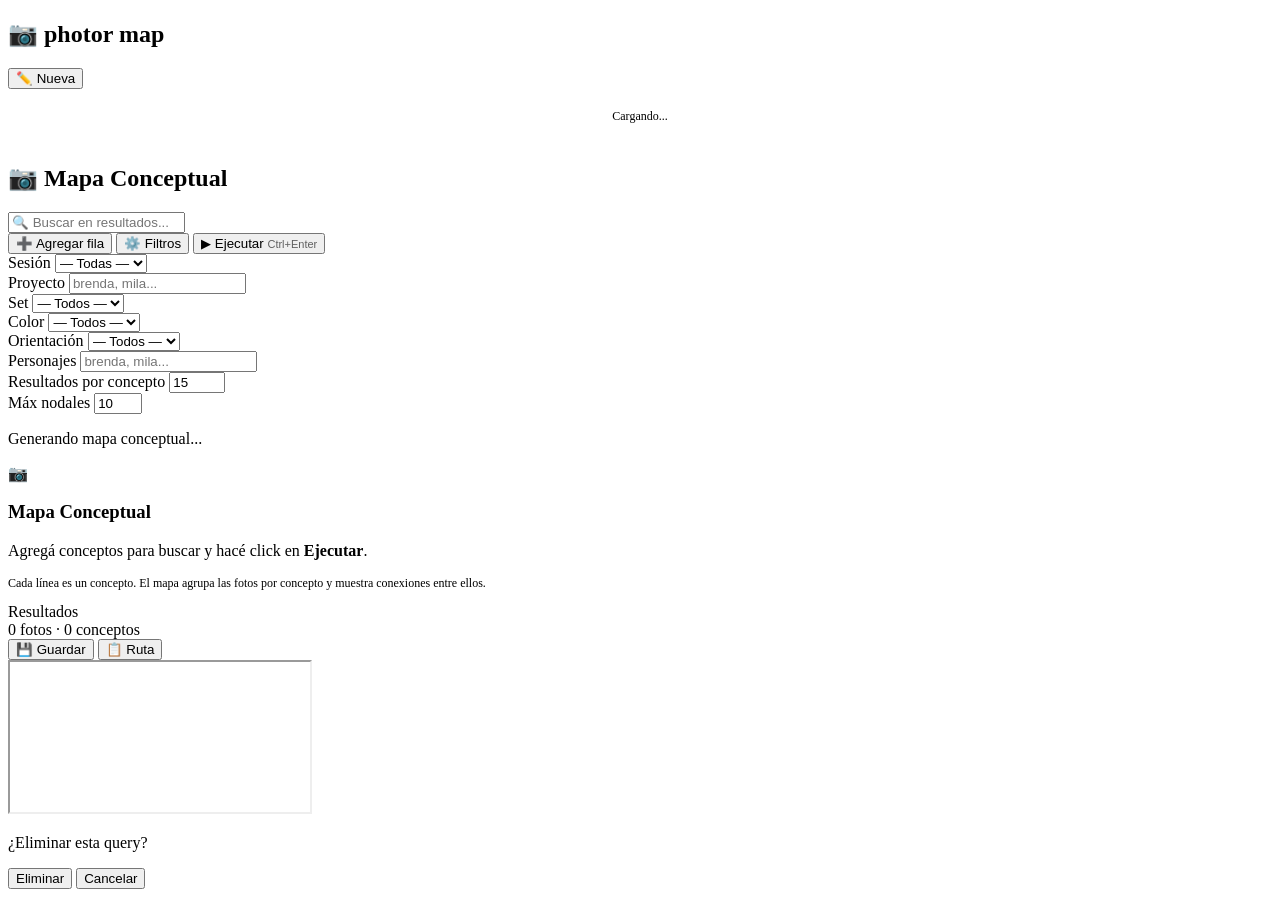
==== photor/server_static/index.html @ 8962d7a9 "Server running" ====
<!DOCTYPE html>
<html lang="es">
<head>
<meta charset="UTF-8">
<meta name="viewport" content="width=device-width, initial-scale=1.0">
<title>photor map — Web UI</title>
<link rel="stylesheet" href="/static/style.css">
</head>
<body>
<div class="app">

  <!-- ── Sidebar ── -->
  <aside class="sidebar">
    <div class="sidebar-header">
      <h1>📷 photor map</h1>
      <button class="btn-new" id="btn-new">✏️ Nueva</button>
    </div>
    <div class="sidebar-history" id="history-list">
      <div style="padding:20px;text-align:center;color:var(--muted);font-size:12px;">Cargando...</div>
    </div>
  </aside>

  <!-- ── Main ── -->
  <main class="main">

    <!-- Header -->
    <div class="header">
      <h2>📷 Mapa Conceptual</h2>
      <input class="search-input" id="search-input" type="search" placeholder="🔍 Buscar en resultados..." autocomplete="off">
    </div>

    <!-- Body -->
    <div class="body">

      <!-- Query Form -->
      <div class="query-form">
        <div class="query-rows" id="query-rows"></div>

        <div class="query-toolbar">
          <button class="btn" id="btn-add-row">➕ Agregar fila</button>
          <button class="btn" id="filters-toggle">⚙️ Filtros</button>
          <button class="btn btn-primary" id="btn-run">▶ Ejecutar <span style="font-size:11px;opacity:0.6;">Ctrl+Enter</span></button>
        </div>

        <!-- Filters panel -->
        <div class="filters-panel" id="filters-panel">
          <form id="filters-form" onsubmit="return false;">
            <div class="filters-grid">
              <div class="filter-group">
                <label for="filter-session">Sesión</label>
                <select id="filter-session" name="session">
                  <option value="">— Todas —</option>
                </select>
              </div>
              <div class="filter-group">
                <label for="filter-project">Proyecto</label>
                <input id="filter-project" name="project" placeholder="brenda, mila..." autocomplete="off">
              </div>
              <div class="filter-group">
                <label for="filter-set">Set</label>
                <select id="filter-set" name="set">
                  <option value="">— Todos —</option>
                  <option value="portfolio">portfolio</option>
                  <option value="raw">raw</option>
                  <option value="edited">edited</option>
                  <option value="selected">selected</option>
                  <option value="mobile">mobile</option>
                </select>
              </div>
              <div class="filter-group">
                <label for="filter-color">Color</label>
                <select id="filter-color" name="color">
                  <option value="">— Todos —</option>
                  <option value="color">color</option>
                  <option value="bw">bw</option>
                </select>
              </div>
              <div class="filter-group">
                <label for="filter-orientacion">Orientación</label>
                <select id="filter-orientacion" name="orientacion">
                  <option value="">— Todos —</option>
                  <option value="horizontal">horizontal</option>
                  <option value="vertical">vertical</option>
                  <option value="cuadrada">cuadrada</option>
                </select>
              </div>
              <div class="filter-group">
                <label for="filter-personajes">Personajes</label>
                <input id="filter-personajes" name="personajes" placeholder="brenda, mila..." autocomplete="off">
              </div>
              <div class="filter-group">
                <label for="filter-n_results">Resultados por concepto</label>
                <input id="filter-n_results" name="n_results" type="number" value="15" min="5" max="100">
              </div>
              <div class="filter-group">
                <label for="filter-nodal_top">Máx nodales</label>
                <input id="filter-nodal_top" name="nodal_top" type="number" value="10" min="3" max="50">
              </div>
            </div>
          </form>
        </div>
      </div>

      <!-- Error -->
      <div class="error-box" id="error-box"></div>

      <!-- Loading -->
      <div class="loading" id="loading">
        <div class="spinner"></div>
        <p>Generando mapa conceptual...</p>
      </div>

      <!-- Empty state -->
      <div class="empty-state" id="empty-state">
        <div class="emoji">📷</div>
        <h3>Mapa Conceptual</h3>
        <p>Agregá conceptos para buscar y hacé click en <strong>Ejecutar</strong>.</p>
        <p style="margin-top:8px;font-size:12px;color:var(--muted);">Cada línea es un concepto. El mapa agrupa las fotos por concepto y muestra conexiones entre ellos.</p>
      </div>

      <!-- Results -->
      <div class="results" id="results">
        <div class="results-header">
          <div>
            <div class="r-title" id="results-title">Resultados</div>
            <div class="r-stats" id="results-stats">0 fotos · 0 conceptos</div>
          </div>
          <div class="results-actions">
            <button class="btn" id="btn-download">💾 Guardar</button>
            <button class="btn" id="btn-copy">📋 Ruta</button>
          </div>
        </div>
        <iframe class="map-frame" id="results-body" sandbox="allow-same-origin"></iframe>
      </div>

    </div>
  </main>

</div>

<!-- Confirm dialog -->
<div class="confirm-overlay" id="confirm-overlay">
  <div class="confirm-box">
    <p id="confirm-msg">¿Eliminar esta query?</p>
    <div class="btn-group">
      <button class="btn btn-danger" id="confirm-yes">Eliminar</button>
      <button class="btn" id="confirm-no">Cancelar</button>
    </div>
  </div>
</div>

<script src="/static/app.js"></script>
</body>
</html>
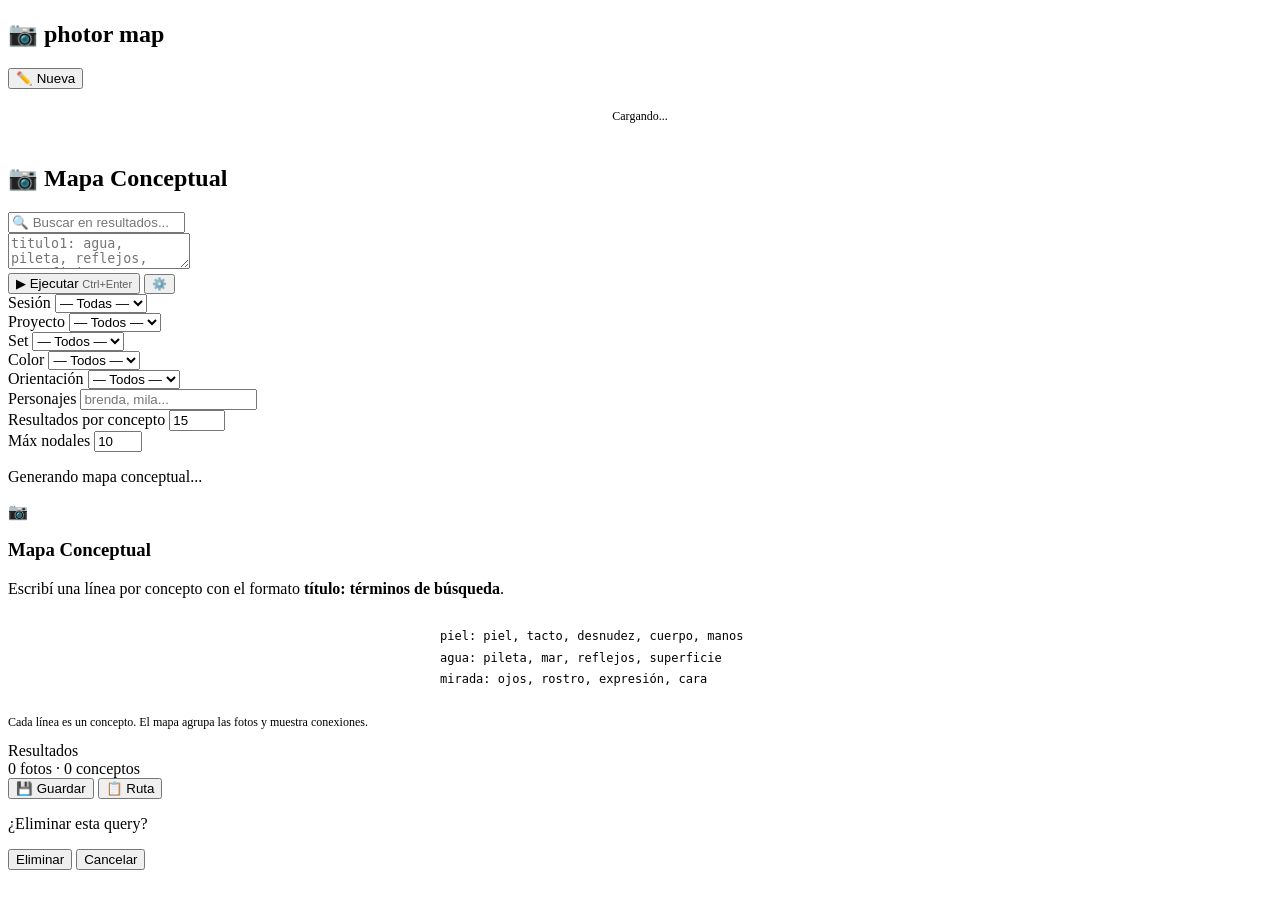
==== commit df69c467: "Results in new link. Projects as dropdown." ====
--- a/photor/server_static/index.html
+++ b/photor/server_static/index.html
@@ -34,16 +34,17 @@
 
       <!-- Query Form -->
       <div class="query-form">
-        <div class="query-rows" id="query-rows"></div>
+        <div class="query-field">
+          <textarea id="query-textarea" placeholder="titulo1: agua, pileta, reflejos, superficie&#10;titulo2: playa, mar, espacio&#10;titulo3: montaña, arboles, naturaleza" spellcheck="false"></textarea>
+        </div>
 
         <div class="query-toolbar">
-          <button class="btn" id="btn-add-row">➕ Agregar fila</button>
-          <button class="btn" id="filters-toggle">⚙️ Filtros</button>
           <button class="btn btn-primary" id="btn-run">▶ Ejecutar <span style="font-size:11px;opacity:0.6;">Ctrl+Enter</span></button>
+          <button class="btn" id="filters-toggle" style="font-size:12px;">⚙️</button>
         </div>
 
         <!-- Filters panel -->
-        <div class="filters-panel" id="filters-panel">
+        <div class="filters-panel open" id="filters-panel">
           <form id="filters-form" onsubmit="return false;">
             <div class="filters-grid">
               <div class="filter-group">
@@ -54,7 +55,9 @@
               </div>
               <div class="filter-group">
                 <label for="filter-project">Proyecto</label>
-                <input id="filter-project" name="project" placeholder="brenda, mila..." autocomplete="off">
+                <select id="filter-project" name="project">
+                  <option value="">— Todos —</option>
+                </select>
               </div>
               <div class="filter-group">
                 <label for="filter-set">Set</label>
@@ -114,8 +117,11 @@
       <div class="empty-state" id="empty-state">
         <div class="emoji">📷</div>
         <h3>Mapa Conceptual</h3>
-        <p>Agregá conceptos para buscar y hacé click en <strong>Ejecutar</strong>.</p>
-        <p style="margin-top:8px;font-size:12px;color:var(--muted);">Cada línea es un concepto. El mapa agrupa las fotos por concepto y muestra conexiones entre ellos.</p>
+        <p>Escribí una línea por concepto con el formato <strong>título: términos de búsqueda</strong>.</p>
+        <pre style="background:var(--surface);padding:12px;border-radius:var(--radius);margin:12px auto;max-width:400px;text-align:left;font-size:12px;color:var(--muted);line-height:1.8;">piel: piel, tacto, desnudez, cuerpo, manos
+agua: pileta, mar, reflejos, superficie
+mirada: ojos, rostro, expresión, cara</pre>
+        <p style="margin-top:8px;font-size:12px;color:var(--muted);">Cada línea es un concepto. El mapa agrupa las fotos y muestra conexiones.</p>
       </div>
 
       <!-- Results -->
@@ -130,7 +136,7 @@
             <button class="btn" id="btn-copy">📋 Ruta</button>
           </div>
         </div>
-        <iframe class="map-frame" id="results-body" sandbox="allow-same-origin"></iframe>
+        <div id="results-body"></div>
       </div>
 
     </div>
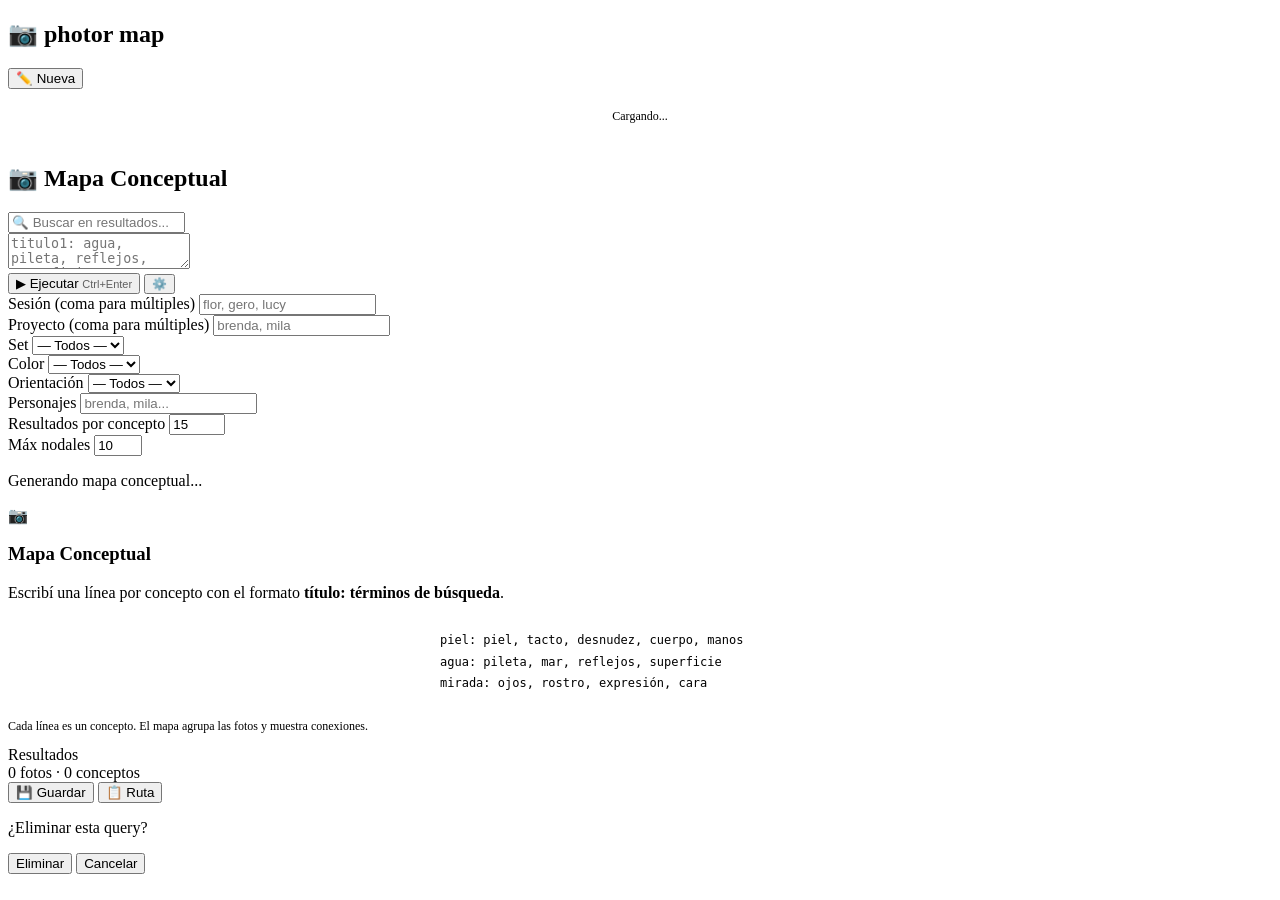
==== commit d30a0367: "Filtro por multiples projects, sessions y sets" ====
--- a/photor/server_static/index.html
+++ b/photor/server_static/index.html
@@ -48,16 +48,14 @@
           <form id="filters-form" onsubmit="return false;">
             <div class="filters-grid">
               <div class="filter-group">
-                <label for="filter-session">Sesión</label>
-                <select id="filter-session" name="session">
-                  <option value="">— Todas —</option>
-                </select>
+                <label for="filter-session">Sesión (coma para múltiples)</label>
+                <input id="filter-session" name="session" placeholder="flor, gero, lucy" autocomplete="off" class="filter-input" list="session-list">
+                <datalist id="session-list"></datalist>
               </div>
               <div class="filter-group">
-                <label for="filter-project">Proyecto</label>
-                <select id="filter-project" name="project">
-                  <option value="">— Todos —</option>
-                </select>
+                <label for="filter-project">Proyecto (coma para múltiples)</label>
+                <input id="filter-project" name="project" placeholder="brenda, mila" autocomplete="off" class="filter-input" list="project-list">
+                <datalist id="project-list"></datalist>
               </div>
               <div class="filter-group">
                 <label for="filter-set">Set</label>
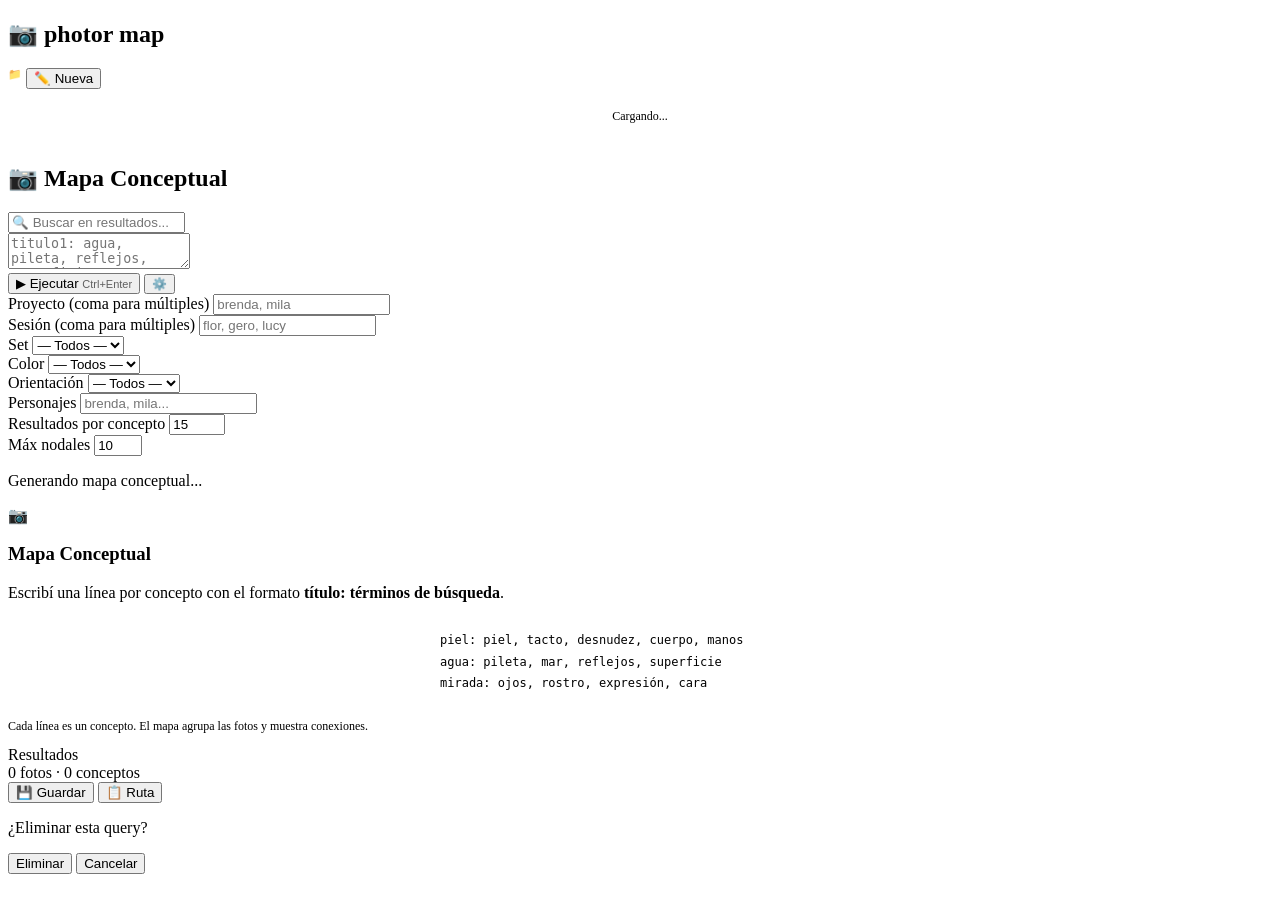
==== commit 491b1007: "listado de proyectos, sesiones y sets" ====
--- a/photor/server_static/index.html
+++ b/photor/server_static/index.html
@@ -13,7 +13,10 @@
   <aside class="sidebar">
     <div class="sidebar-header">
       <h1>📷 photor map</h1>
-      <button class="btn-new" id="btn-new">✏️ Nueva</button>
+      <div style="display:flex;gap:4px;">
+        <a href="/projects.html" class="btn-new" style="text-decoration:none;font-size:11px;">📁</a>
+        <button class="btn-new" id="btn-new">✏️ Nueva</button>
+      </div>
     </div>
     <div class="sidebar-history" id="history-list">
       <div style="padding:20px;text-align:center;color:var(--muted);font-size:12px;">Cargando...</div>
@@ -48,14 +51,14 @@
           <form id="filters-form" onsubmit="return false;">
             <div class="filters-grid">
               <div class="filter-group">
+                <label for="filter-project">Proyecto (coma para múltiples)</label>
+                <input id="filter-project" name="project" placeholder="brenda, mila" autocomplete="off" class="filter-input" list="project-list">
+                <datalist id="project-list"></datalist>
+              </div>
+              <div class="filter-group">
                 <label for="filter-session">Sesión (coma para múltiples)</label>
                 <input id="filter-session" name="session" placeholder="flor, gero, lucy" autocomplete="off" class="filter-input" list="session-list">
                 <datalist id="session-list"></datalist>
-              </div>
-              <div class="filter-group">
-                <label for="filter-project">Proyecto (coma para múltiples)</label>
-                <input id="filter-project" name="project" placeholder="brenda, mila" autocomplete="off" class="filter-input" list="project-list">
-                <datalist id="project-list"></datalist>
               </div>
               <div class="filter-group">
                 <label for="filter-set">Set</label>
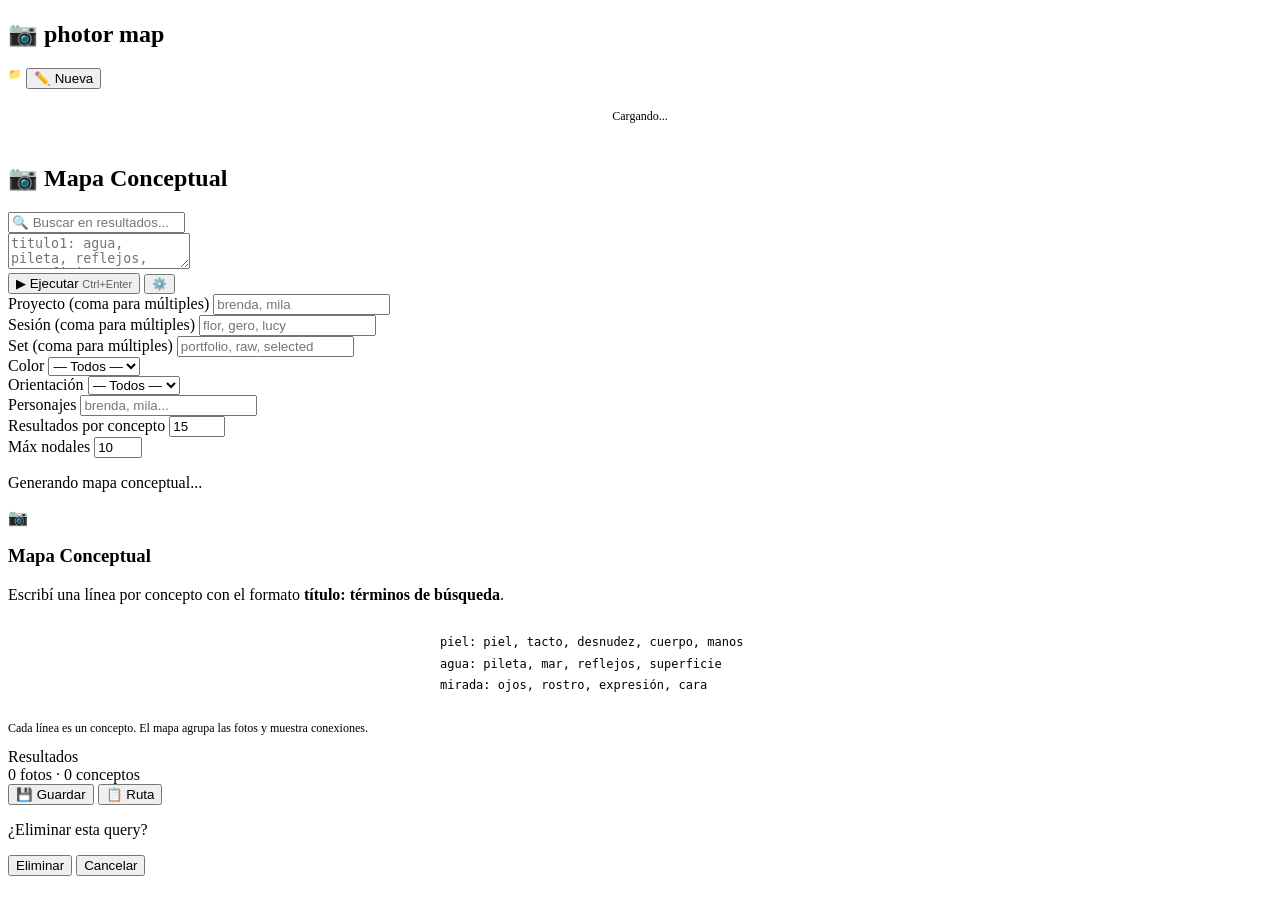
==== commit 26bb8586: "Pagina de proyectos, sesiones y sets, multiseleccion de proy;sesiones;sets" ====
--- a/photor/server_static/index.html
+++ b/photor/server_static/index.html
@@ -61,15 +61,18 @@
                 <datalist id="session-list"></datalist>
               </div>
               <div class="filter-group">
-                <label for="filter-set">Set</label>
-                <select id="filter-set" name="set">
-                  <option value="">— Todos —</option>
-                  <option value="portfolio">portfolio</option>
-                  <option value="raw">raw</option>
-                  <option value="edited">edited</option>
-                  <option value="selected">selected</option>
-                  <option value="mobile">mobile</option>
-                </select>
+                <label for="filter-set">Set (coma para múltiples)</label>
+                <input id="filter-set" name="set" placeholder="portfolio, raw, selected" autocomplete="off" class="filter-input" list="set-list">
+                <datalist id="set-list">
+                  <option value="portfolio">
+                  <option value="raw">
+                  <option value="edited">
+                  <option value="selected">
+                  <option value="default">
+                  <option value="mobile">
+                  <option value="instagram">
+                  <option value="instagram-square">
+                </datalist>
               </div>
               <div class="filter-group">
                 <label for="filter-color">Color</label>
